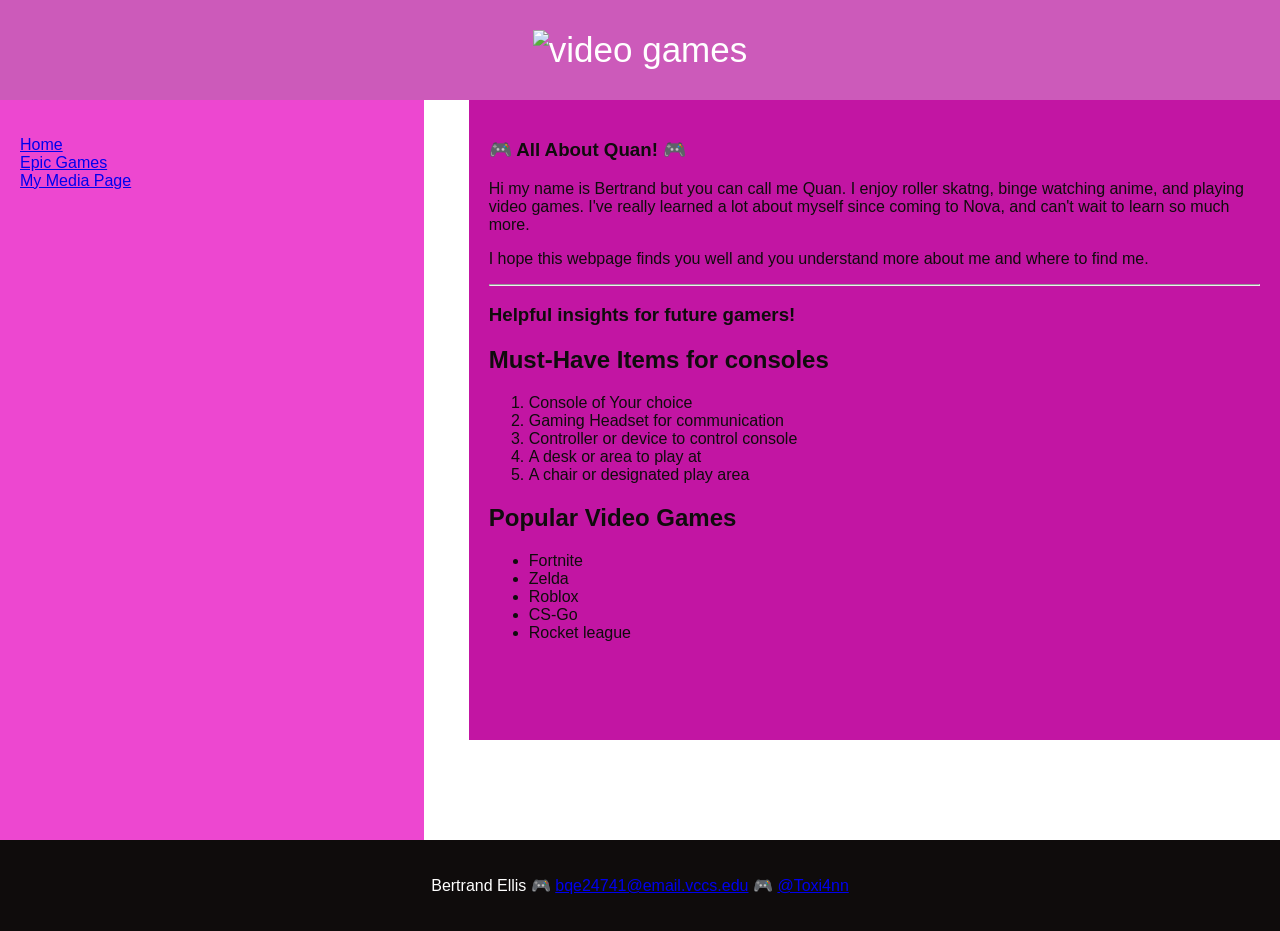
==== index.html @ 0e96e859 "Add files via upload" ====
<!DOCTYPE html>
<html lang="en">
<head>

	<title>Bertrand's Video Games</title>
	<meta charset="utf-8">
	<meta name="viewport" content="width=device-width, initial-scale=1">
	<link rel="stylesheet" type="text/css" href="style1.css">
<link href="flower.ico" type="image/x-icon" rel="icon">
</head>
<body>

<header>
  <img src="banfinal.jpg"alt="video games" width="1300" height="150">
</header>
	
</head>
<body>

<section>
    <nav>
        <ul>
            <li><a href="index.html.html">Home</a></li>
            <li><a href="https://www.epicgames.com/site/home" target="_blank">Epic Games</a></li>
            <li><a href="Media.html">My Media Page</a></li>
        </ul>
    </nav>

    <article>
    <h1> 🎮 All About Quan! 🎮</h1>
    <p> Hi my name is Bertrand but you can call me Quan. I enjoy roller skatng, binge watching anime, and playing video games. I've really learned a lot about myself since coming to Nova, and can't wait to learn so much more.</p>
    <p>I hope this webpage finds you well and you understand more about me and where to find me.

<hr>

<h1> Helpful insights for future gamers!</h1>
        <h2>Must-Have Items for consoles</h2>
<ol>
    <li>Console of Your choice</li>
    <li>Gaming Headset for communication</li>
    <li>Controller or device to control console</li>
    <li>A desk or area to play at</li>
    <li>A chair or designated play area</li>
</ol>
        </ul>

        <h2>Popular Video Games</h2>
<ul>
    <li>Fortnite</li>
    <li>Zelda</li>
    <li>Roblox</li>
    <li>CS-Go</li>
    <li>Rocket league</li>
</ul>

    </article>
</section>

<footer>
    <p>Bertrand Ellis 🎮
        <a href="mailto:bqe24741@email.vccs.edu">bqe24741@email.vccs.edu</a>
        🎮
        <a href="https://www.instagram.com/toxi4nn" target="_blank">@Toxi4nn</a>
    </p>
</footer>

</body>
</html>
---- style1.css ----
<style>
* {
  box-sizing: border-box;
}

body {
  font-family: Arial, Helvetica, sans-serif;
  margin: 0;
}

/* Style the header */
header {
  background-color: #CC5ABA;
  padding: 30px;
  text-align: center;
  font-size: 35px;
  color: white;
}

/* Navigation box */
nav {
  float: left;
  width: 30%;
  min-height: 700px;
  background: #ED47D0;
  padding: 20px;
}

/* Style the list inside the menu */
nav ul {
  list-style-type: none;
  padding: 0;
}

/* Article box */
article {
  float: right;
  padding: 20.10px;
  width: 60.25%;
  background-color: #C215A3;
  min-height: 600px;
  color: #0F0C0C;
}

/* Clear floats after the columns */
section:after {
  content: "";
  display: table;
  clear: both;
}

/* Style the footer */
footer {
  background-color: #0F0C0C;
  padding: 20px;
  text-align: center;
  color: white;
}

/* Responsive layout */
@media (max-width: 600px) {
  nav, article {
    width: 100%;
    min-height: auto;
  }
}
</style>
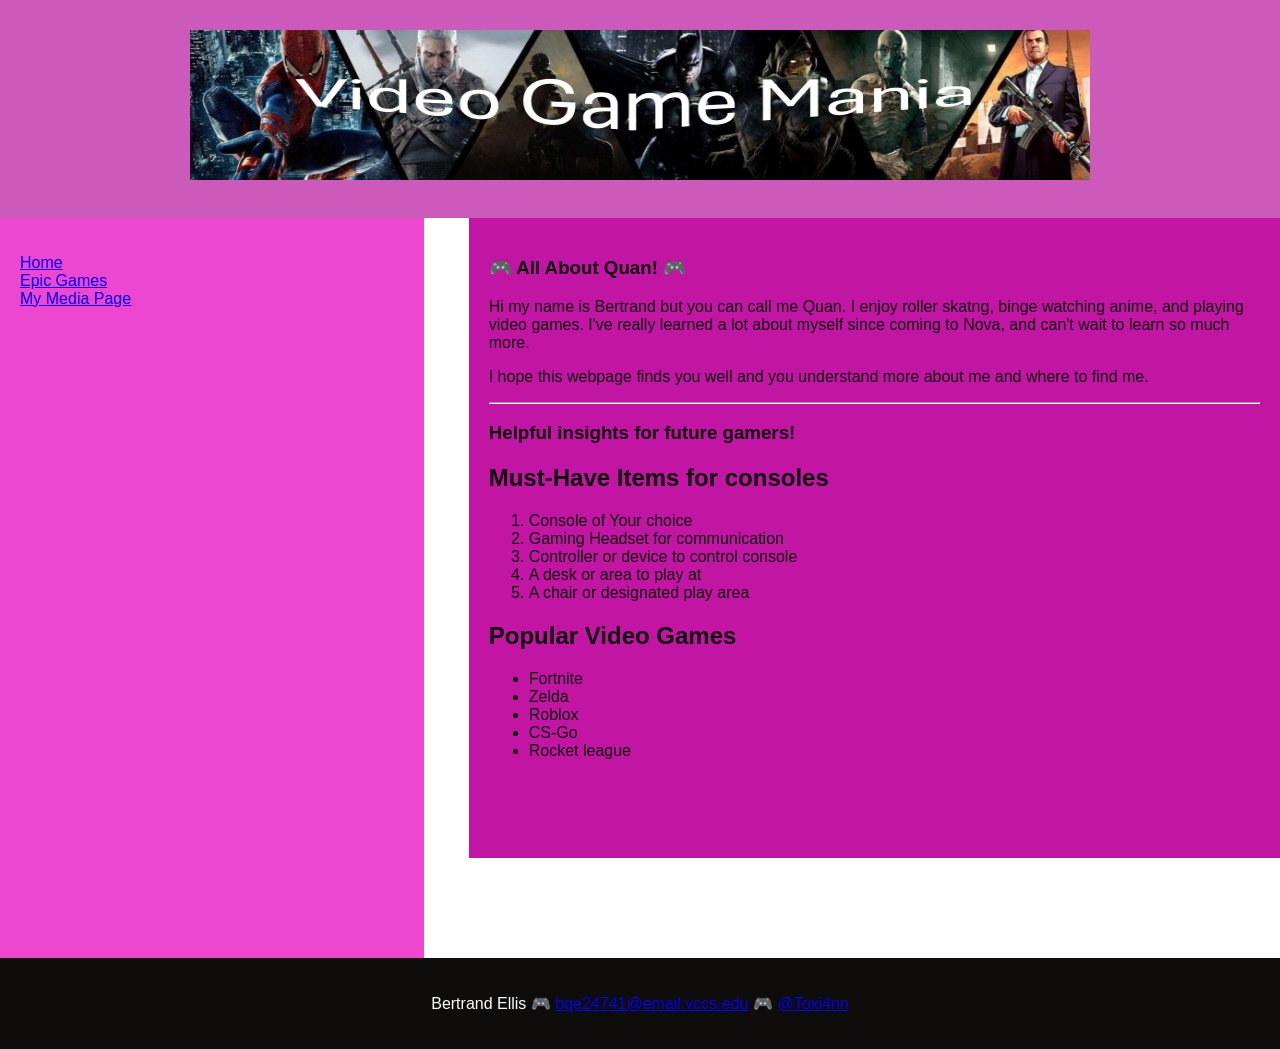
==== commit 6aa55848: "Fix image filename case in index.html Updated image source filename to correct case." ====
--- a/index.html
+++ b/index.html
@@ -11,7 +11,7 @@
 <body>
 
 <header>
-  <img src="banfinal.jpg"alt="video games" width="1300" height="150">
+  <img src="Banfinal.jpg"alt="video games" width="900" height="150">
 </header>
 	
 </head>
@@ -65,4 +65,4 @@
 </footer>
 
 </body>
-</html>+</html>
